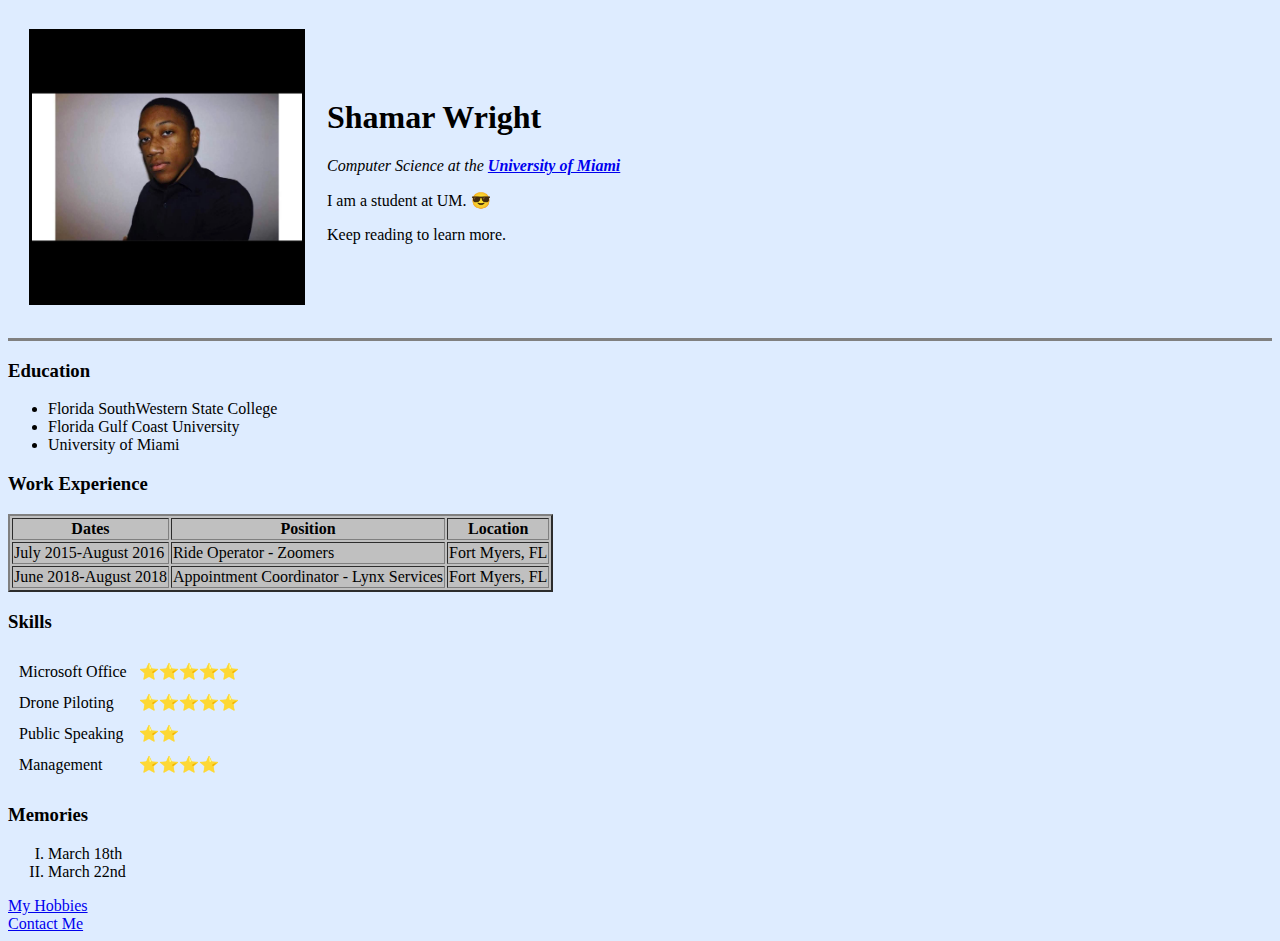
==== index.html @ 647db6b6 "Added HTML Files to CV Project" ====
<!--html:4t and hit tab-- this shows boilerplate for HTML 4 -->

<!DOCTYPE html>
<html lang="en" dir="ltr">

<head>
  <meta charset="utf-8">
  <!-- That is Unicode 8: https://unicode-table.com -->
  <!--look a meta attributes-->
  <title> Shamar Wright</title>
  <!--😎-->
</head>

<body style = "background-color: #DEECFF">
  <table cellspacing="20">
    <tr>
      <td><img src="profile1.jpg" width="270" height="270" border="3" alt="Shamar Profile Picture"></td>
      <td>
        <h1>Shamar Wright</h1>
        <p><em>Computer Science at the <strong><a href="https://welcome.miami.edu/">University of Miami</a></strong></em></p>
        <p>I am a student at UM. 😎 </p>
        <p>Keep reading to learn more.</p>
      </td>
    </tr>
  </table>
  <hr size="3" noshade>
  <h3>Education</h3>
  <ul>
    <li>Florida SouthWestern State College</li>
    <li>Florida Gulf Coast University</li>
    <li>University of Miami</li>
  </ul>
  <h3>Work Experience</h3>
  <table border="2" bgcolor="COCOCO">
    <thead>
      <th>Dates</th>
      <th>Position</th>
      <th>Location</th>
    </thead>
    <tbody>
      <tr>
        <td>July 2015-August 2016</td>
        <td>Ride Operator - Zoomers</td>
        <td>Fort Myers, FL</td>
      </tr>
      <tr>
        <td>June 2018-August 2018</td>
        <td>Appointment Coordinator - Lynx Services</td>
        <td>Fort Myers, FL</td>
      </tr>
    </tbody>
  </table>
  <h3>Skills</h3>
  <table cellspacing = "10">
    <tr>
      <td>Microsoft Office</td>
      <td>⭐⭐⭐⭐⭐</td>
    </tr>
    <tr>
      <td>Drone Piloting</td>
      <td>⭐⭐⭐⭐⭐</td>
    </tr>
    <tr>
      <td>Public Speaking</td>
      <td>⭐⭐</td>
    </tr>
    <tr>
      <td>Management</td>
      <td>⭐⭐⭐⭐</td>
    </tr>
  </table>
  <h3>Memories</h3>
  <ol type="I">
    <li>March 18th</li>
    <li>March 22nd</li>
  </ol>
  <!--<a download href="https://web.stanford.edu/group/csp/cs21/htmlcheatsheet.pdf">Download HTML Cheatsheet</a>-->
  <a href="hobbies.html">My Hobbies</a>
  <br>
  <a href="contact.html">Contact Me</a>
</body>

</html>
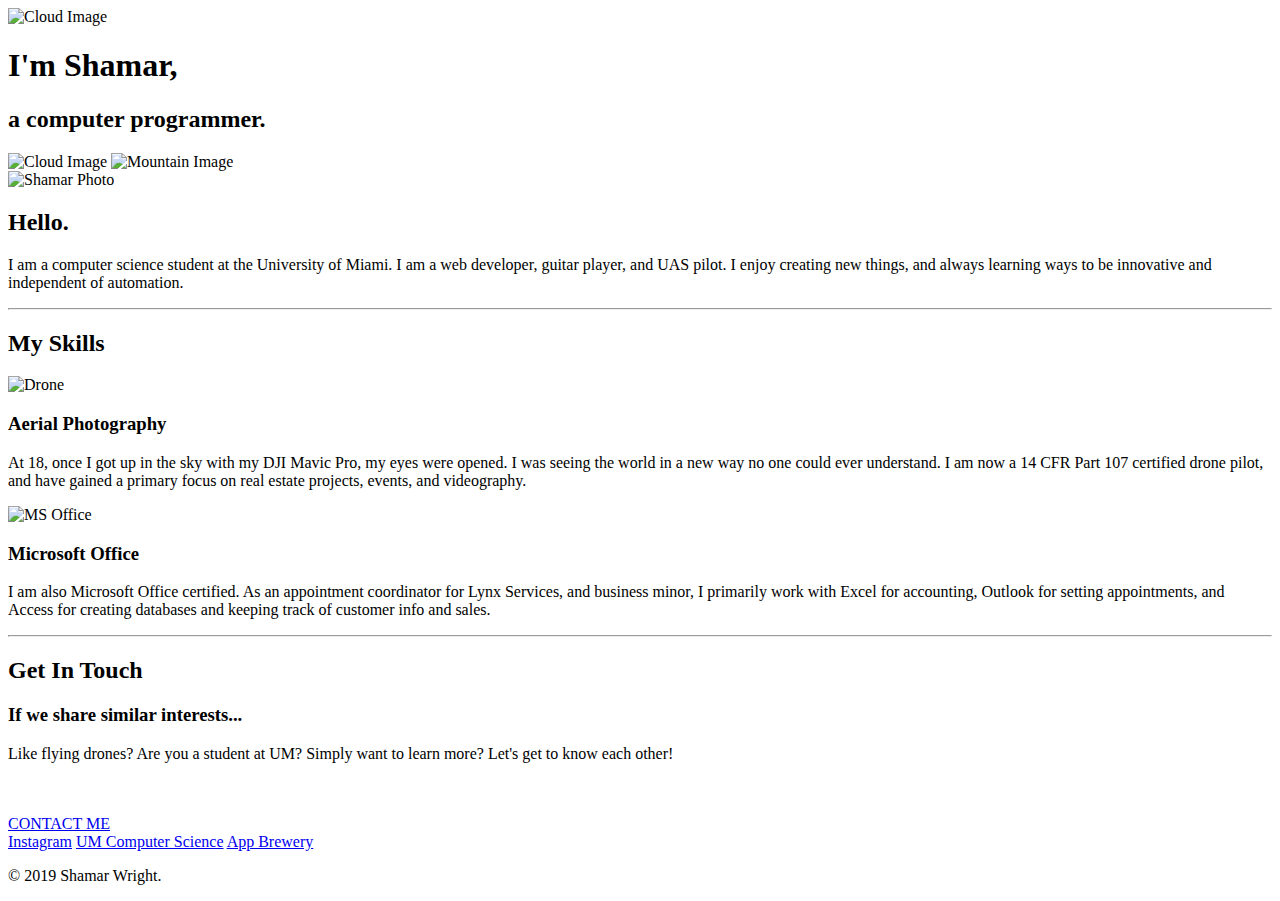
==== commit 4dff0fb4: "Updated Webpage with CSS!" ====
--- a/index.html
+++ b/index.html
@@ -1,83 +1,78 @@
-<!--html:4t and hit tab-- this shows boilerplate for HTML 4 -->
-
 <!DOCTYPE html>
-<html lang="en" dir="ltr">
+<html>
 
 <head>
   <meta charset="utf-8">
-  <!-- That is Unicode 8: https://unicode-table.com -->
-  <!--look a meta attributes-->
-  <title> Shamar Wright</title>
-  <!--😎-->
+  <title>Shamar</title>
+  <link rel="stylesheet" href="css/styles.css">
+  <link rel="icon" href="favicon.ico">
+  <link href="https://fonts.googleapis.com/css?family=Alegreya+Sans|Hind+Vadodara|Kaushan+Script|Yellowtail" rel="stylesheet">
 </head>
 
-<body style = "background-color: #DEECFF">
-  <table cellspacing="20">
-    <tr>
-      <td><img src="profile1.jpg" width="270" height="270" border="3" alt="Shamar Profile Picture"></td>
-      <td>
-        <h1>Shamar Wright</h1>
-        <p><em>Computer Science at the <strong><a href="https://welcome.miami.edu/">University of Miami</a></strong></em></p>
-        <p>I am a student at UM. 😎 </p>
-        <p>Keep reading to learn more.</p>
-      </td>
-    </tr>
-  </table>
-  <hr size="3" noshade>
-  <h3>Education</h3>
-  <ul>
-    <li>Florida SouthWestern State College</li>
-    <li>Florida Gulf Coast University</li>
-    <li>University of Miami</li>
-  </ul>
-  <h3>Work Experience</h3>
-  <table border="2" bgcolor="COCOCO">
-    <thead>
-      <th>Dates</th>
-      <th>Position</th>
-      <th>Location</th>
-    </thead>
-    <tbody>
-      <tr>
-        <td>July 2015-August 2016</td>
-        <td>Ride Operator - Zoomers</td>
-        <td>Fort Myers, FL</td>
-      </tr>
-      <tr>
-        <td>June 2018-August 2018</td>
-        <td>Appointment Coordinator - Lynx Services</td>
-        <td>Fort Myers, FL</td>
-      </tr>
-    </tbody>
-  </table>
-  <h3>Skills</h3>
-  <table cellspacing = "10">
-    <tr>
-      <td>Microsoft Office</td>
-      <td>⭐⭐⭐⭐⭐</td>
-    </tr>
-    <tr>
-      <td>Drone Piloting</td>
-      <td>⭐⭐⭐⭐⭐</td>
-    </tr>
-    <tr>
-      <td>Public Speaking</td>
-      <td>⭐⭐</td>
-    </tr>
-    <tr>
-      <td>Management</td>
-      <td>⭐⭐⭐⭐</td>
-    </tr>
-  </table>
-  <h3>Memories</h3>
-  <ol type="I">
-    <li>March 18th</li>
-    <li>March 22nd</li>
-  </ol>
-  <!--<a download href="https://web.stanford.edu/group/csp/cs21/htmlcheatsheet.pdf">Download HTML Cheatsheet</a>-->
-  <a href="hobbies.html">My Hobbies</a>
-  <br>
-  <a href="contact.html">Contact Me</a>
+<body>
+  <div class="top">
+    <img class="tcloud"src="images/cloud.png" alt="Cloud Image">
+    <h1>I'm Shamar,</h1>
+    <h2 class="fweight">a computer <span class = "pro">pro</span>grammer.</h2>
+    <img class= "bcloud"src="images/cloud.png" alt="Cloud Image">
+    <img src="images/mountain.png" alt="Mountain Image">
+  </div>
+
+  <!-- <div class="middle">
+
+  </div>
+
+  <div class="bottom">
+
+  </div> -->
 </body>
 
+<!--  -->
+
+<div class="middle">
+  <div class="profile">
+    <img class= "sizing" src="images/profile1.jpg" alt="Shamar Photo">
+    <h2>Hello.</h2>
+    <p id= "bio">I am a computer science student at the University of Miami. I am a web developer,
+      guitar player, and UAS pilot. I enjoy creating new things, and always learning
+      ways to be innovative and independent of automation. </p>
+  </div>
+  <hr>
+  <div class="skills">
+    <h2>My Skills</h2>
+    <div class="skill-row">
+      <img class="drone" src="https://i.gifer.com/Hgnh.gif" alt="Drone">
+      <h3>Aerial Photography</h3>
+      <p class = "skilldesc"> At 18, once I got up in the sky with my DJI Mavic Pro,
+        my eyes were opened. I was seeing the world in a new
+        way no one could ever understand. I am now a 14 CFR Part 107 certified drone
+        pilot, and have gained a primary focus on real estate projects, events, and
+        videography.</p>
+    </div>
+    <div class="skill-row">
+      <img class="ms" src="images/computer.png" alt="MS Office">
+      <h3>Microsoft Office</h3>
+      <p class = "skilldesc1">I am also Microsoft Office certified. As an appointment
+        coordinator for Lynx Services, and  business minor, I primarily work with
+        Excel for accounting, Outlook for setting appointments, and Access for creating
+        databases and keeping track of customer info and sales.</p>
+    </div>
+  </div>
+  <hr>
+  <div class="contact-me">
+    <h2>Get In Touch</h2>
+    <h3>If we share similar interests...</h3>
+    <p>Like flying drones? Are you a student at UM? Simply want to learn more? Let's get to know each other!</p>
+    <br><br>
+    <a class="butn" href="mailto:shamar98@hotmail.com">CONTACT ME</a>
+  </div>
+</div>
+
+
+<div class="bottom">
+  <a class="footer-link" href="https://www.instagram.com/shamar/">Instagram</a>
+  <a class="footer-link" href="https://news.miami.edu/stories/2018/10/future-programmers-found-across-all-disciplines.html">UM Computer Science</a>
+  <a class="footer-link" href="https://www.appbrewery.co/">App Brewery</a>
+  <p class= "watermark">© 2019 Shamar Wright.</p>
+</div>
 </html>
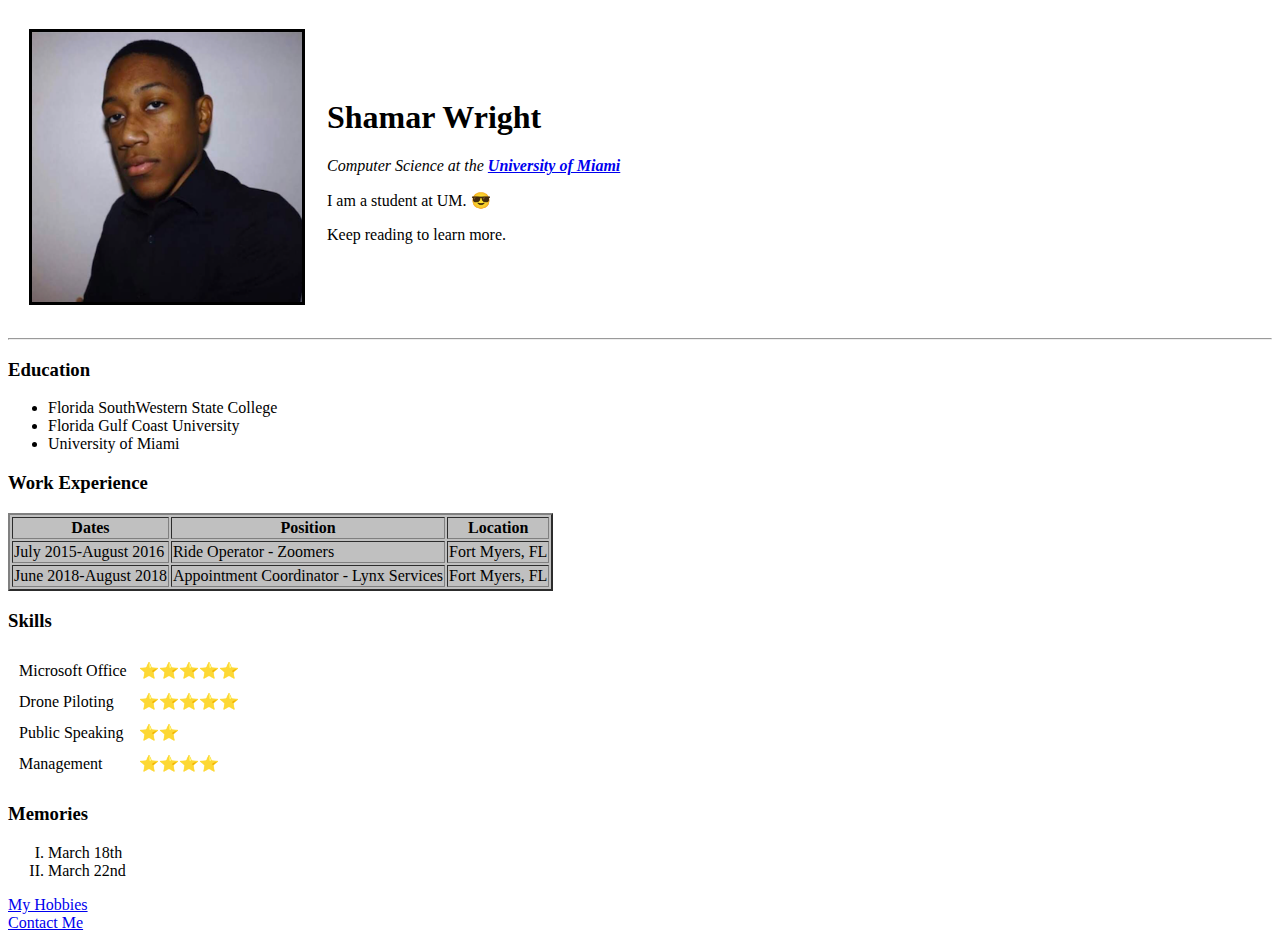
==== commit ac9b3ccb: "Revert back to html" ====
--- a/index.html
+++ b/index.html
@@ -1,78 +1,101 @@
+<!--html:4t and hit tab- this shows boilerplate for HTML 4! -->
+
 <!DOCTYPE html>
-<html>
+<html lang="en" dir="ltr">
 
 <head>
   <meta charset="utf-8">
-  <title>Shamar</title>
-  <link rel="stylesheet" href="css/styles.css">
-  <link rel="icon" href="favicon.ico">
-  <link href="https://fonts.googleapis.com/css?family=Alegreya+Sans|Hind+Vadodara|Kaushan+Script|Yellowtail" rel="stylesheet">
+  <!-- That is Unicode 8: https://unicode-table.com -->
+  <!--look a meta attributes-->
+  <title> Shamar Wright</title>
+  <!-- CSS file linked below this comment
+  CSS code below😎-->
+  <!-- background-color: turquoise;
+       height: 0px;
+
+
+  <style>
+    body {
+      background-color: #DEECFF;
+    }
+
+    hr {
+      border-style: none;
+      border-top-style: dotted;
+      border-color: grey;
+      border-width: 5px;
+      width: 5%;
+    }
+  </style>
+-->
+<link rel="stylesheet" href="css/styles.css">
 </head>
 
 <body>
-  <div class="top">
-    <img class="tcloud"src="images/cloud.png" alt="Cloud Image">
-    <h1>I'm Shamar,</h1>
-    <h2 class="fweight">a computer <span class = "pro">pro</span>grammer.</h2>
-    <img class= "bcloud"src="images/cloud.png" alt="Cloud Image">
-    <img src="images/mountain.png" alt="Mountain Image">
-  </div>
-
-  <!-- <div class="middle">
-
-  </div>
-
-  <div class="bottom">
-
-  </div> -->
+  <table cellspacing="20">
+    <tr>
+      <td><img src="profile1.jpg" width="270" height="270" border="3" alt="Shamar Profile Picture"></td>
+      <td>
+        <h1>Shamar Wright</h1>
+        <p><em>Computer Science at the <strong><a href="https://welcome.miami.edu/">University of Miami</a></strong></em></p>
+        <p>I am a student at UM. 😎 </p>
+        <p>Keep reading to learn more.</p>
+      </td>
+    </tr>
+  </table>
+  <hr>
+  <h3>Education</h3>
+  <ul>
+    <li>Florida SouthWestern State College</li>
+    <li>Florida Gulf Coast University</li>
+    <li>University of Miami</li>
+  </ul>
+  <h3>Work Experience</h3>
+  <table border="2" bgcolor="COCOCO">
+    <thead>
+      <th>Dates</th>
+      <th>Position</th>
+      <th>Location</th>
+    </thead>
+    <tbody>
+      <tr>
+        <td>July 2015-August 2016</td>
+        <td>Ride Operator - Zoomers</td>
+        <td>Fort Myers, FL</td>
+      </tr>
+      <tr>
+        <td>June 2018-August 2018</td>
+        <td>Appointment Coordinator - Lynx Services</td>
+        <td>Fort Myers, FL</td>
+      </tr>
+    </tbody>
+  </table>
+  <h3>Skills</h3>
+  <table cellspacing="10">
+    <tr>
+      <td>Microsoft Office</td>
+      <td>⭐⭐⭐⭐⭐</td>
+    </tr>
+    <tr>
+      <td>Drone Piloting</td>
+      <td>⭐⭐⭐⭐⭐</td>
+    </tr>
+    <tr>
+      <td>Public Speaking</td>
+      <td>⭐⭐</td>
+    </tr>
+    <tr>
+      <td>Management</td>
+      <td>⭐⭐⭐⭐</td>
+    </tr>
+  </table>
+  <h3>Memories</h3>
+  <ol type="I">
+    <li>March 18th</li>
+    <li>March 22nd</li>
+  </ol>
+  <!--<a download href="https://web.stanford.edu/group/csp/cs21/htmlcheatsheet.pdf">Download HTML Cheatsheet</a>-->
+  <a href="hobbies.html">My Hobbies</a>
+  <br>
+  <a href="contact.html">Contact Me</a>
 </body>
-
-<!--  -->
-
-<div class="middle">
-  <div class="profile">
-    <img class= "sizing" src="images/profile1.jpg" alt="Shamar Photo">
-    <h2>Hello.</h2>
-    <p id= "bio">I am a computer science student at the University of Miami. I am a web developer,
-      guitar player, and UAS pilot. I enjoy creating new things, and always learning
-      ways to be innovative and independent of automation. </p>
-  </div>
-  <hr>
-  <div class="skills">
-    <h2>My Skills</h2>
-    <div class="skill-row">
-      <img class="drone" src="https://i.gifer.com/Hgnh.gif" alt="Drone">
-      <h3>Aerial Photography</h3>
-      <p class = "skilldesc"> At 18, once I got up in the sky with my DJI Mavic Pro,
-        my eyes were opened. I was seeing the world in a new
-        way no one could ever understand. I am now a 14 CFR Part 107 certified drone
-        pilot, and have gained a primary focus on real estate projects, events, and
-        videography.</p>
-    </div>
-    <div class="skill-row">
-      <img class="ms" src="images/computer.png" alt="MS Office">
-      <h3>Microsoft Office</h3>
-      <p class = "skilldesc1">I am also Microsoft Office certified. As an appointment
-        coordinator for Lynx Services, and  business minor, I primarily work with
-        Excel for accounting, Outlook for setting appointments, and Access for creating
-        databases and keeping track of customer info and sales.</p>
-    </div>
-  </div>
-  <hr>
-  <div class="contact-me">
-    <h2>Get In Touch</h2>
-    <h3>If we share similar interests...</h3>
-    <p>Like flying drones? Are you a student at UM? Simply want to learn more? Let's get to know each other!</p>
-    <br><br>
-    <a class="butn" href="mailto:shamar98@hotmail.com">CONTACT ME</a>
-  </div>
-</div>
-
-
-<div class="bottom">
-  <a class="footer-link" href="https://www.instagram.com/shamar/">Instagram</a>
-  <a class="footer-link" href="https://news.miami.edu/stories/2018/10/future-programmers-found-across-all-disciplines.html">UM Computer Science</a>
-  <a class="footer-link" href="https://www.appbrewery.co/">App Brewery</a>
-  <p class= "watermark">© 2019 Shamar Wright.</p>
-</div>
-</html>
